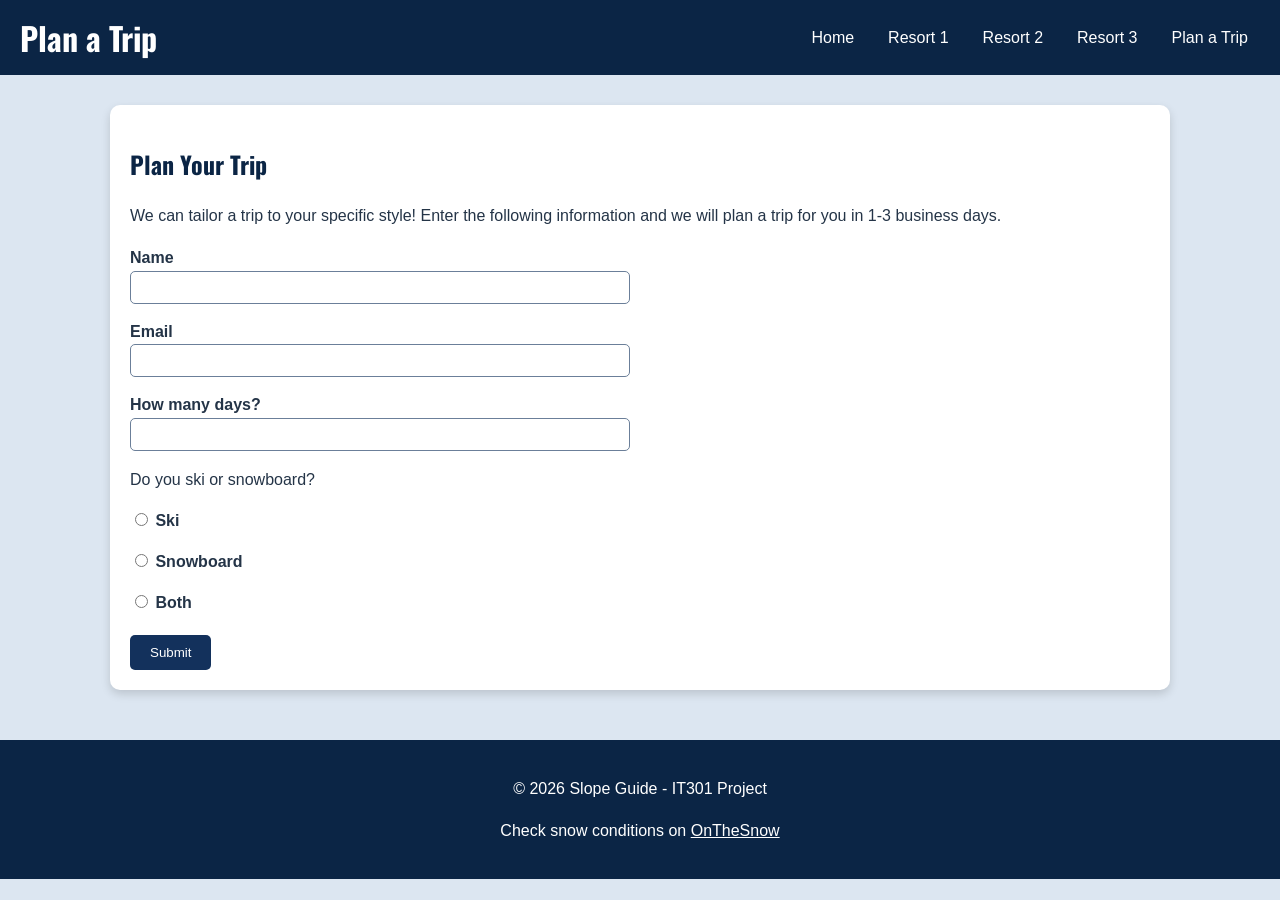
==== project/contact.html @ 17bd6fa6 "Add files via upload" ====
<!DOCTYPE html>
<html lang="en">

<head>
    <meta charset="UTF-8">
    <meta name="viewport" content="width=device-width, initial-scale=1.0">
    <link rel="stylesheet" href="css/style.css">
    <link rel="stylesheet" href="css/contact.css">
    <title>Plan a Trip | Slope Guide</title>
</head>

<body>
    <!--Header and navigation-->
    <header>
        <h1>Plan a Trip</h1>
        <nav>
            <ul>
                <li><a href="index.html">Home</a></li>
                <li><a href="resort-1.html">Resort 1</a></li>
                <li><a href="resort-2.html">Resort 2</a></li>
                <li><a href="resort-3.html">Resort 3</a></li>
                <li><a href="contact.html">Plan a Trip</a></li>
            </ul>
        </nav>
    </header>

    <main>
        <!--Main content-->
        <section>
            <h2>Plan Your Trip</h2>
            <p>We can tailor a trip to your specific style! Enter the following information and we will plan a trip for you in 1-3 business days.</p>
            <form action="#">
                <label for="name">Name</label>
                <input type="text" id="name" name="name" required>

                <label for="email">Email</label>
                <input type="email" id="email" name="email" required>

                <label for="days">How many days?</label>
                <input type="number" id="days" name="days" min="1" max="14" required>

                <p>Do you ski or snowboard?</p>
                <label><input type="radio" name="sport" value="ski" required> Ski</label>
                <label><input type="radio" name="sport" value="snowboard"> Snowboard</label>
                <label><input type="radio" name="sport" value="both"> Both</label>

                <button type="submit">Submit</button>
            </form>
        </section>
    </main>
    <!--Footer-->
    <footer>
        <p>&copy; 2026 Slope Guide - IT301 Project</p>
        <p>Check snow conditions on <a href="https://www.onthesnow.com/" target="_blank">OnTheSnow</a></p>
    </footer>
</body>

</html>
---- project/css/style.css ----
@import url('https://fonts.googleapis.com/css2?family=Oswald:wght@400;700&display=swap');

* {
    box-sizing: border-box;
}

body {
    margin: 0;
    font-family: Arial, Helvetica, sans-serif;
    line-height: 1.6;
    background-color: #dce6f1;
    color: #243447;
}

h1, h2, h3 {
    font-family: "Oswald", sans-serif;
    color: #0b2545;
}

a {
    color: #b23a00;
}

header {
    position: sticky;
    top: 0;
    display: flex;
    justify-content: space-between;
    align-items: center;
    background-color: #0b2545;
    padding: 12px 20px;
}

header h1 {
    margin: 0;
    color: white;
}

nav ul {
    display: flex;
    gap: 10px;
    list-style-type: none;
    margin: 0;
    padding: 0;
}

nav a {
    display: block;
    padding: 8px 12px;
    color: white;
    text-decoration: none;
    border-radius: 5px;
}

nav a:hover {
    background-color: #13315c;
    text-decoration: underline;
}


main {
    max-width: 1100px;
    margin: 0 auto;
    padding: 30px 20px;
}

section {
    background-color: white;
    border-radius: 10px;
    padding: 20px;
    margin-bottom: 20px;
    box-shadow: 0 4px 10px rgba(0, 0, 0, 0.15);
}

img {
    max-width: 100%;
    height: auto;
}


footer {
    background-color: #0b2545;
    color: white;
    text-align: center;
    padding: 20px;
}

footer a {
    color: white;
}

/* On small screens the header and nav stack vertically */
@media screen and (max-width: 600px) {
    header {
        flex-direction: column;
        position: static;
    }

    nav ul {
        flex-direction: column;
        width: 100%;
    }

    nav a {
        text-align: center;
    }
}
---- project/css/contact.css ----
form {
    max-width: 500px;
}

label {
    display: block;
    font-weight: bold;
    margin-top: 15px;
}

input[type="text"],
input[type="email"],
input[type="number"] {
    width: 100%;
    padding: 8px;
    border: 1px solid #6b7f99;
    border-radius: 5px;
}

button {
    margin-top: 20px;
    padding: 10px 20px;
    background-color: #13315c;
    color: white;
    border: none;
    border-radius: 5px;
    cursor: pointer;
}

button:hover {
    background-color: #0b2545;
}

/* On small screens the header and nav stack vertically */
@media screen and (max-width: 600px) {
    button {
        width: 100%;
    }
}
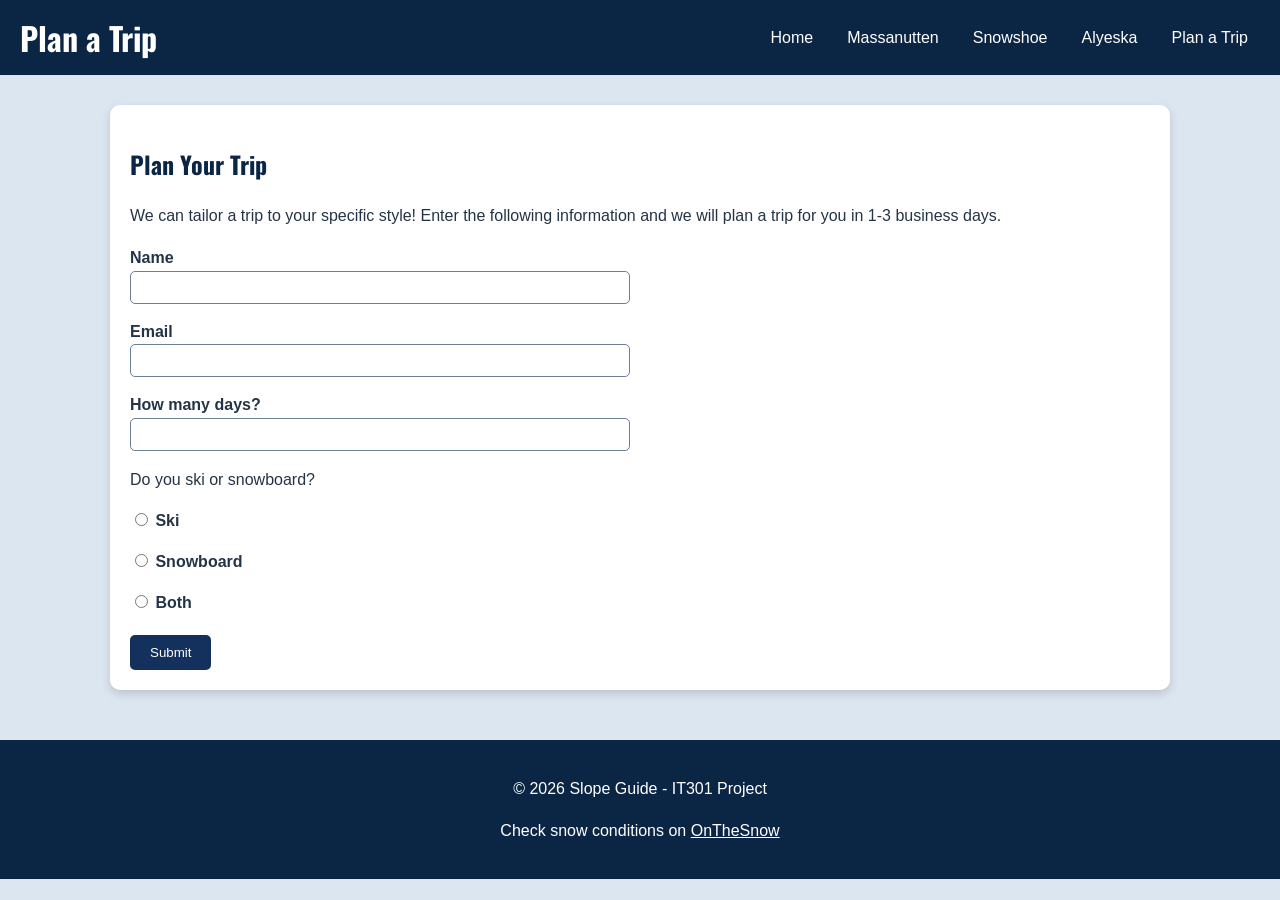
==== commit 51dc3fc8: "Add files via upload" ====
--- a/project/contact.html
+++ b/project/contact.html
@@ -16,9 +16,9 @@
         <nav>
             <ul>
                 <li><a href="index.html">Home</a></li>
-                <li><a href="resort-1.html">Resort 1</a></li>
-                <li><a href="resort-2.html">Resort 2</a></li>
-                <li><a href="resort-3.html">Resort 3</a></li>
+                <li><a href="resort-1.html">Massanutten</a></li>
+                <li><a href="resort-2.html">Snowshoe</a></li>
+                <li><a href="resort-3.html">Alyeska</a></li>
                 <li><a href="contact.html">Plan a Trip</a></li>
             </ul>
         </nav>
--- a/project/css/contact.css
+++ b/project/css/contact.css
@@ -31,7 +31,7 @@
     background-color: #0b2545;
 }
 
-/* On small screens the header and nav stack vertically */
+/* On small screens the submit button stretches full width */
 @media screen and (max-width: 600px) {
     button {
         width: 100%;
